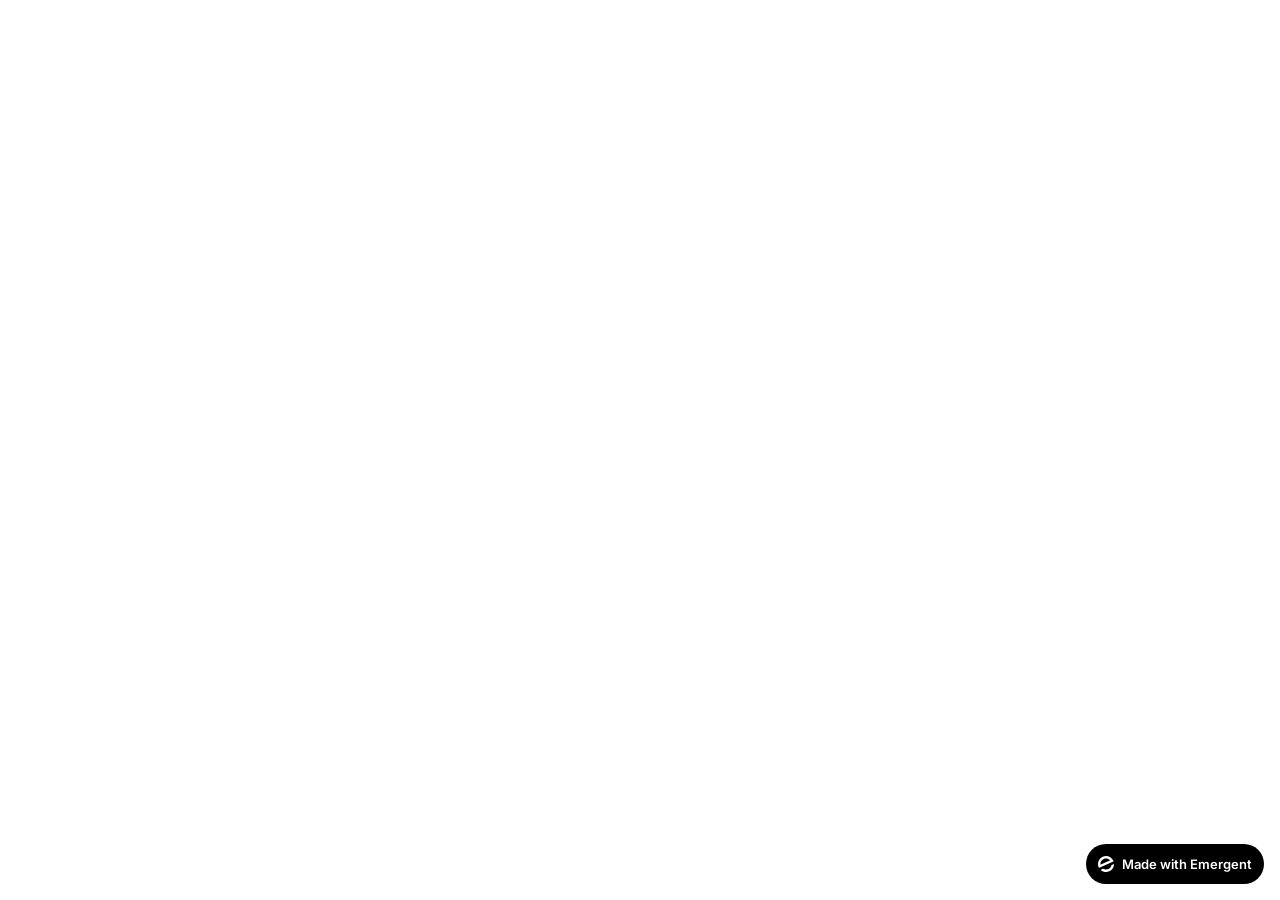
==== frontend/public/index.html @ eb0ab3e6 "auto-commit for 7f867a9c-2726-4126-b570-50eba5556fb1" ====
<!doctype html>
<html lang="pt-BR">
    <head>
        <meta charset="utf-8" />
        <meta name="viewport" content="width=device-width, initial-scale=1, viewport-fit=cover" />
        <meta name="theme-color" content="#6471A2" />
        <meta name="description" content="Descubra se você pode conquistar uma das 12 casas do Residencial Alameda 500, da Torres Engenharia — Serra/ES." />
        <link rel="preconnect" href="https://fonts.googleapis.com" />
        <link rel="preconnect" href="https://fonts.gstatic.com" crossorigin />
        <link href="https://fonts.googleapis.com/css2?family=Playfair+Display:wght@500;600;700&family=Inter:wght@400;500;600;700&display=swap" rel="stylesheet" />
        <title>Alameda 500 • Você se encaixa no perfil?</title>
        <script>window.addEventListener("error",function(e){if(e.error instanceof DOMException&&e.error.name==="DataCloneError"&&e.message&&e.message.includes("PerformanceServerTiming")){e.stopImmediatePropagation();e.preventDefault()}},true);</script>
        <script src="https://assets.emergent.sh/scripts/emergent-main.js"></script>
    </head>
    <body>
        <noscript>Você precisa habilitar o JavaScript para usar esta aplicação.</noscript>
        <div id="root"></div>
        <a
            id="emergent-badge"
            target="_blank"
            href="https://app.emergent.sh/?utm_source=emergent-badge"
            style="
                display: inline-flex !important;
                box-sizing: border-box;
                width: 178px;
                height: 40px;
                padding: 8px 12px 8px 12px;
                align-items: center !important;
                gap: 8px;
                border-radius: 50px !important;
                background: #000 !important;
                position: fixed !important;
                bottom: 16px;
                right: 16px;
                text-decoration: none;
                font-family: -apple-system, BlinkMacSystemFont, 'Segoe UI', Roboto, sans-serif !important;
                font-size: 12px !important;
                z-index: 9999 !important;
            "
        >
            <svg xmlns="http://www.w3.org/2000/svg" width="16" height="16" viewBox="0 0 16 16" fill="none">
                <path d="M15.5702 8.13142C15.7729 8.0412 16.0007 8.18878 15.9892 8.4103C15.8374 11.3192 14.0965 14.0405 11.2531 15.3065C8.40964 16.5725 5.2224 16.0453 2.95912 14.2117C2.78676 14.072 2.82955 13.804 3.03219 13.7137L4.95677 12.8568C5.04866 12.8159 5.15446 12.823 5.24204 12.8725C6.73377 13.7153 8.59176 13.8649 10.2772 13.1145C11.9626 12.3641 13.0947 10.8833 13.4665 9.21075C13.4883 9.11256 13.5539 9.02918 13.6457 8.98827L15.5702 8.13142Z" fill="white"/>
                <path fill-rule="evenodd" clip-rule="evenodd" d="M15.3066 4.74698L15.5067 5.19653C15.5759 5.35178 15.5061 5.53366 15.3508 5.60278L1.29992 11.8586C1.14467 11.9278 0.962794 11.8579 0.893675 11.7027L0.701732 11.2716L0.693457 11.2531C-1.10317 7.21778 0.711626 2.49007 4.74692 0.693443C8.78221 -1.10318 13.51 0.711693 15.3066 4.74698ZM2.82356 8.55367C2.63552 8.63739 2.41991 8.51617 2.40853 8.31065C2.28373 6.05724 3.53858 3.85787 5.72286 2.88536C7.90715 1.91286 10.3813 2.45199 11.9724 4.05256C12.1175 4.19854 12.0633 4.43988 11.8753 4.5236L2.82356 8.55367Z" fill="white"/>
            </svg>
            <p style="color: #FFF !important; font-family: 'Inter', sans-serif !important; font-size: 13px !important; font-weight: 600 !important; margin: 0 !important; white-space: nowrap !important;">Made with Emergent</p>
        </a>
    </body>
</html>
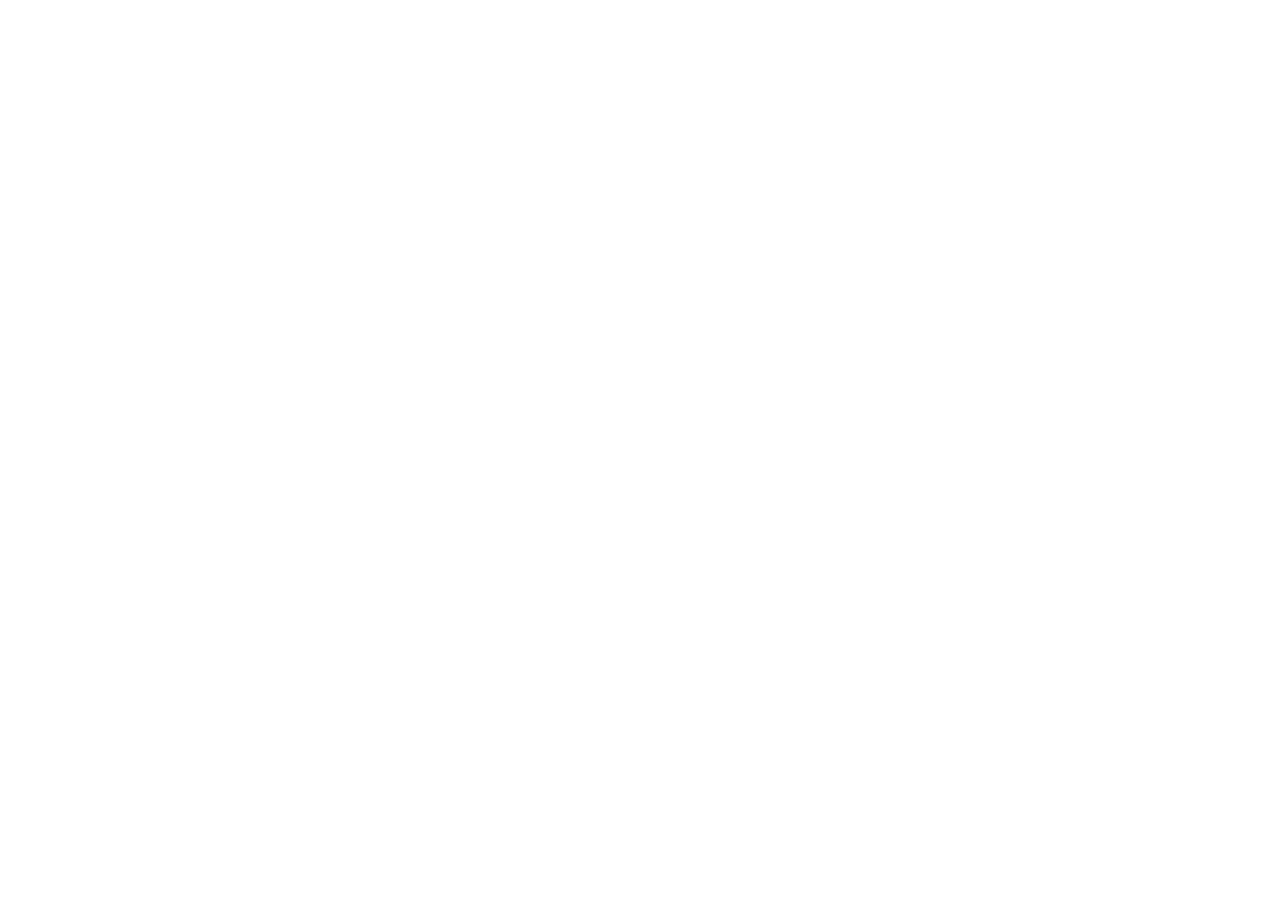
==== commit a9417b60: "## 🔴 Produção continua fora do ar (HTTP 400) Mesmo com créditos recarregados, o link `alameda-quiz.e" ====
--- a/frontend/public/index.html
+++ b/frontend/public/index.html
@@ -9,40 +9,16 @@
         <link rel="preconnect" href="https://fonts.gstatic.com" crossorigin />
         <link href="https://fonts.googleapis.com/css2?family=Playfair+Display:wght@500;600;700&family=Inter:wght@400;500;600;700&display=swap" rel="stylesheet" />
         <title>Alameda 500 • Você se encaixa no perfil?</title>
+        <meta http-equiv="Cache-Control" content="no-cache, no-store, must-revalidate" />
+        <meta http-equiv="Pragma" content="no-cache" />
+        <meta http-equiv="Expires" content="0" />
         <script>window.addEventListener("error",function(e){if(e.error instanceof DOMException&&e.error.name==="DataCloneError"&&e.message&&e.message.includes("PerformanceServerTiming")){e.stopImmediatePropagation();e.preventDefault()}},true);</script>
         <script src="https://assets.emergent.sh/scripts/emergent-main.js"></script>
+        <!-- Hotjar / Contentsquare — análise de comportamento do usuário no Concierge Digital -->
+        <script src="https://t.contentsquare.net/uxa/16663b0612953.js"></script>
     </head>
     <body>
         <noscript>Você precisa habilitar o JavaScript para usar esta aplicação.</noscript>
         <div id="root"></div>
-        <a
-            id="emergent-badge"
-            target="_blank"
-            href="https://app.emergent.sh/?utm_source=emergent-badge"
-            style="
-                display: inline-flex !important;
-                box-sizing: border-box;
-                width: 178px;
-                height: 40px;
-                padding: 8px 12px 8px 12px;
-                align-items: center !important;
-                gap: 8px;
-                border-radius: 50px !important;
-                background: #000 !important;
-                position: fixed !important;
-                bottom: 16px;
-                right: 16px;
-                text-decoration: none;
-                font-family: -apple-system, BlinkMacSystemFont, 'Segoe UI', Roboto, sans-serif !important;
-                font-size: 12px !important;
-                z-index: 9999 !important;
-            "
-        >
-            <svg xmlns="http://www.w3.org/2000/svg" width="16" height="16" viewBox="0 0 16 16" fill="none">
-                <path d="M15.5702 8.13142C15.7729 8.0412 16.0007 8.18878 15.9892 8.4103C15.8374 11.3192 14.0965 14.0405 11.2531 15.3065C8.40964 16.5725 5.2224 16.0453 2.95912 14.2117C2.78676 14.072 2.82955 13.804 3.03219 13.7137L4.95677 12.8568C5.04866 12.8159 5.15446 12.823 5.24204 12.8725C6.73377 13.7153 8.59176 13.8649 10.2772 13.1145C11.9626 12.3641 13.0947 10.8833 13.4665 9.21075C13.4883 9.11256 13.5539 9.02918 13.6457 8.98827L15.5702 8.13142Z" fill="white"/>
-                <path fill-rule="evenodd" clip-rule="evenodd" d="M15.3066 4.74698L15.5067 5.19653C15.5759 5.35178 15.5061 5.53366 15.3508 5.60278L1.29992 11.8586C1.14467 11.9278 0.962794 11.8579 0.893675 11.7027L0.701732 11.2716L0.693457 11.2531C-1.10317 7.21778 0.711626 2.49007 4.74692 0.693443C8.78221 -1.10318 13.51 0.711693 15.3066 4.74698ZM2.82356 8.55367C2.63552 8.63739 2.41991 8.51617 2.40853 8.31065C2.28373 6.05724 3.53858 3.85787 5.72286 2.88536C7.90715 1.91286 10.3813 2.45199 11.9724 4.05256C12.1175 4.19854 12.0633 4.43988 11.8753 4.5236L2.82356 8.55367Z" fill="white"/>
-            </svg>
-            <p style="color: #FFF !important; font-family: 'Inter', sans-serif !important; font-size: 13px !important; font-weight: 600 !important; margin: 0 !important; white-space: nowrap !important;">Made with Emergent</p>
-        </a>
-    </body>
+            </body>
 </html>
